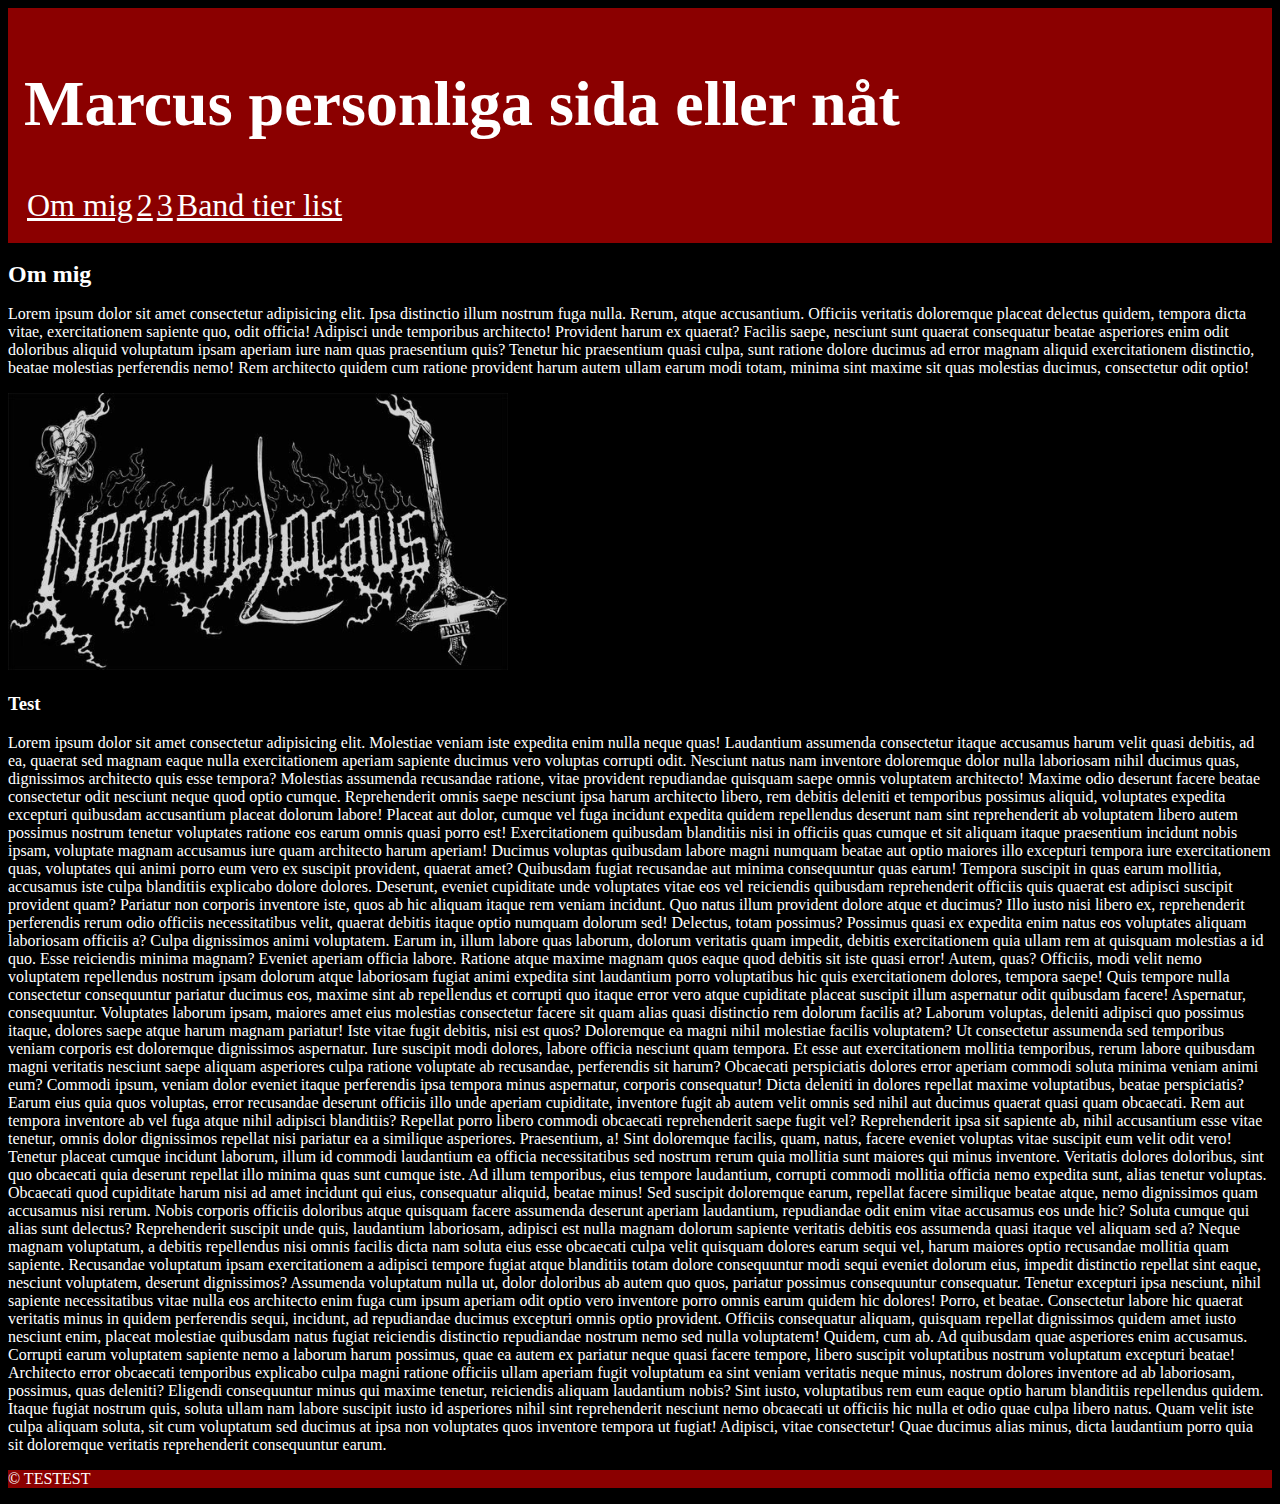
==== index.html @ 5142c0d8 "kombinerade min "tier list" med huvudsidan" ====
<!DOCTYPE html>
<html lang="en">
  <head>
    <meta charset="UTF-8" />
    <meta name="viewport" content="width=device-width, initial-scale=1.0" />
    <title>Document</title>
    <link rel="stylesheet" href="design.css" />
  </head>
  <body>
    <header>
      <h1>Marcus personliga sida eller nåt</h1>
      <nav>
        <table>
          <tr>
            <td>
              <a href="#article1">Om mig</a>
            </td>
            <td>
              <a href="#article2">2</a>
            </td>
            <td>
              <a href="#article3">3</a>
            </td>
            <td>
              <a href="tierlist.html">Band tier list</a>
            </td>
          </tr>
        </table>
      </nav>
    </header>
    <main>
      <h2><article id="article1">Om mig</article></h2>
      <p>
        Lorem ipsum dolor sit amet consectetur adipisicing elit. Ipsa distinctio
        illum nostrum fuga nulla. Rerum, atque accusantium. Officiis veritatis
        doloremque placeat delectus quidem, tempora dicta vitae, exercitationem
        sapiente quo, odit officia! Adipisci unde temporibus architecto!
        Provident harum ex quaerat? Facilis saepe, nesciunt sunt quaerat
        consequatur beatae asperiores enim odit doloribus aliquid voluptatum
        ipsam aperiam iure nam quas praesentium quis? Tenetur hic praesentium
        quasi culpa, sunt ratione dolore ducimus ad error magnam aliquid
        exercitationem distinctio, beatae molestias perferendis nemo! Rem
        architecto quidem cum ratione provident harum autem ullam earum modi
        totam, minima sint maxime sit quas molestias ducimus, consectetur odit
        optio!
      </p>
      <img
        src="necroholocaust.jpg"
        alt="Bild på necroholocaust logotyp"
        width="500"
      />
      <h3><article id="article2">Test</article></h3>
      <p>
        Lorem ipsum dolor sit amet consectetur adipisicing elit. Molestiae
        veniam iste expedita enim nulla neque quas! Laudantium assumenda
        consectetur itaque accusamus harum velit quasi debitis, ad ea, quaerat
        sed magnam eaque nulla exercitationem aperiam sapiente ducimus vero
        voluptas corrupti odit. Nesciunt natus nam inventore doloremque dolor
        nulla laboriosam nihil ducimus quas, dignissimos architecto quis esse
        tempora? Molestias assumenda recusandae ratione, vitae provident
        repudiandae quisquam saepe omnis voluptatem architecto! Maxime odio
        deserunt facere beatae consectetur odit nesciunt neque quod optio
        cumque. Reprehenderit omnis saepe nesciunt ipsa harum architecto libero,
        rem debitis deleniti et temporibus possimus aliquid, voluptates expedita
        excepturi quibusdam accusantium placeat dolorum labore! Placeat aut
        dolor, cumque vel fuga incidunt expedita quidem repellendus deserunt nam
        sint reprehenderit ab voluptatem libero autem possimus nostrum tenetur
        voluptates ratione eos earum omnis quasi porro est! Exercitationem
        quibusdam blanditiis nisi in officiis quas cumque et sit aliquam itaque
        praesentium incidunt nobis ipsam, voluptate magnam accusamus iure quam
        architecto harum aperiam! Ducimus voluptas quibusdam labore magni
        numquam beatae aut optio maiores illo excepturi tempora iure
        exercitationem quas, voluptates qui animi porro eum vero ex suscipit
        provident, quaerat amet? Quibusdam fugiat recusandae aut minima
        consequuntur quas earum! Tempora suscipit in quas earum mollitia,
        accusamus iste culpa blanditiis explicabo dolore dolores. Deserunt,
        eveniet cupiditate unde voluptates vitae eos vel reiciendis quibusdam
        reprehenderit officiis quis quaerat est adipisci suscipit provident
        quam? Pariatur non corporis inventore iste, quos ab hic aliquam itaque
        rem veniam incidunt. Quo natus illum provident dolore atque et ducimus?
        Illo iusto nisi libero ex, reprehenderit perferendis rerum odio officiis
        necessitatibus velit, quaerat debitis itaque optio numquam dolorum sed!
        Delectus, totam possimus? Possimus quasi ex expedita enim natus eos
        voluptates aliquam laboriosam officiis a? Culpa dignissimos animi
        voluptatem. Earum in, illum labore quas laborum, dolorum veritatis quam
        impedit, debitis exercitationem quia ullam rem at quisquam molestias a
        id quo. Esse reiciendis minima magnam? Eveniet aperiam officia labore.
        Ratione atque maxime magnam quos eaque quod debitis sit iste quasi
        error! Autem, quas? Officiis, modi velit nemo voluptatem repellendus
        nostrum ipsam dolorum atque laboriosam fugiat animi expedita sint
        laudantium porro voluptatibus hic quis exercitationem dolores, tempora
        saepe! Quis tempore nulla consectetur consequuntur pariatur ducimus eos,
        maxime sint ab repellendus et corrupti quo itaque error vero atque
        cupiditate placeat suscipit illum aspernatur odit quibusdam facere!
        Aspernatur, consequuntur. Voluptates laborum ipsam, maiores amet eius
        molestias consectetur facere sit quam alias quasi distinctio rem dolorum
        facilis at? Laborum voluptas, deleniti adipisci quo possimus itaque,
        dolores saepe atque harum magnam pariatur! Iste vitae fugit debitis,
        nisi est quos? Doloremque ea magni nihil molestiae facilis voluptatem?
        Ut consectetur assumenda sed temporibus veniam corporis est doloremque
        dignissimos aspernatur. Iure suscipit modi dolores, labore officia
        nesciunt quam tempora. Et esse aut exercitationem mollitia temporibus,
        rerum labore quibusdam magni veritatis nesciunt saepe aliquam asperiores
        culpa ratione voluptate ab recusandae, perferendis sit harum? Obcaecati
        perspiciatis dolores error aperiam commodi soluta minima veniam animi
        eum? Commodi ipsum, veniam dolor eveniet itaque perferendis ipsa tempora
        minus aspernatur, corporis consequatur! Dicta deleniti in dolores
        repellat maxime voluptatibus, beatae perspiciatis? Earum eius quia quos
        voluptas, error recusandae deserunt officiis illo unde aperiam
        cupiditate, inventore fugit ab autem velit omnis sed nihil aut ducimus
        quaerat quasi quam obcaecati. Rem aut tempora inventore ab vel fuga
        atque nihil adipisci blanditiis? Repellat porro libero commodi obcaecati
        reprehenderit saepe fugit vel? Reprehenderit ipsa sit sapiente ab, nihil
        accusantium esse vitae tenetur, omnis dolor dignissimos repellat nisi
        pariatur ea a similique asperiores. Praesentium, a! Sint doloremque
        facilis, quam, natus, facere eveniet voluptas vitae suscipit eum velit
        odit vero! Tenetur placeat cumque incidunt laborum, illum id commodi
        laudantium ea officia necessitatibus sed nostrum rerum quia mollitia
        sunt maiores qui minus inventore. Veritatis dolores doloribus, sint quo
        obcaecati quia deserunt repellat illo minima quas sunt cumque iste. Ad
        illum temporibus, eius tempore laudantium, corrupti commodi mollitia
        officia nemo expedita sunt, alias tenetur voluptas. Obcaecati quod
        cupiditate harum nisi ad amet incidunt qui eius, consequatur aliquid,
        beatae minus! Sed suscipit doloremque earum, repellat facere similique
        beatae atque, nemo dignissimos quam accusamus nisi rerum. Nobis corporis
        officiis doloribus atque quisquam facere assumenda deserunt aperiam
        laudantium, repudiandae odit enim vitae accusamus eos unde hic? Soluta
        cumque qui alias sunt delectus? Reprehenderit suscipit unde quis,
        laudantium laboriosam, adipisci est nulla magnam dolorum sapiente
        veritatis debitis eos assumenda quasi itaque vel aliquam sed a? Neque
        magnam voluptatum, a debitis repellendus nisi omnis facilis dicta nam
        soluta eius esse obcaecati culpa velit quisquam dolores earum sequi vel,
        harum maiores optio recusandae mollitia quam sapiente. Recusandae
        voluptatum ipsam exercitationem a adipisci tempore fugiat atque
        blanditiis totam dolore consequuntur modi sequi eveniet dolorum eius,
        impedit distinctio repellat sint eaque, nesciunt voluptatem, deserunt
        dignissimos? Assumenda voluptatum nulla ut, dolor doloribus ab autem quo
        quos, pariatur possimus consequuntur consequatur. Tenetur excepturi ipsa
        nesciunt, nihil sapiente necessitatibus vitae nulla eos architecto enim
        fuga cum ipsum aperiam odit optio vero inventore porro omnis earum
        quidem hic dolores! Porro, et beatae. Consectetur labore hic quaerat
        veritatis minus in quidem perferendis sequi, incidunt, ad repudiandae
        ducimus excepturi omnis optio provident. Officiis consequatur aliquam,
        quisquam repellat dignissimos quidem amet iusto nesciunt enim, placeat
        molestiae quibusdam natus fugiat reiciendis distinctio repudiandae
        nostrum nemo sed nulla voluptatem! Quidem, cum ab. Ad quibusdam quae
        asperiores enim accusamus. Corrupti earum voluptatem sapiente nemo a
        laborum harum possimus, quae ea autem ex pariatur neque quasi facere
        tempore, libero suscipit voluptatibus nostrum voluptatum excepturi
        beatae! Architecto error obcaecati temporibus explicabo culpa magni
        ratione officiis ullam aperiam fugit voluptatum ea sint veniam veritatis
        neque minus, nostrum dolores inventore ad ab laboriosam, possimus, quas
        deleniti? Eligendi consequuntur minus qui maxime tenetur, reiciendis
        aliquam laudantium nobis? Sint iusto, voluptatibus rem eum eaque optio
        harum blanditiis repellendus quidem. Itaque fugiat nostrum quis, soluta
        ullam nam labore suscipit iusto id asperiores nihil sint reprehenderit
        nesciunt nemo obcaecati ut officiis hic nulla et odio quae culpa libero
        natus. Quam velit iste culpa aliquam soluta, sit cum voluptatum sed
        ducimus at ipsa non voluptates quos inventore tempora ut fugiat!
        Adipisci, vitae consectetur! Quae ducimus alias minus, dicta laudantium
        porro quia sit doloremque veritatis reprehenderit consequuntur earum.
      </p>
    </main>
    <footer><p>© TESTEST</p></footer>
  </body>
</html>
---- design.css ----
* {
  color: white;
}

body {
  margin: o;
  padding: 5;
  background-color: black;
}

header {
  font-family: "Roboto Slab", serif;
  font-size: 32px;
  padding: 16px;
  background-color: darkred;
  color: white;
}

article {
  line-height: 22px;
  font-family: "Roboto Slab", serif;
}

footer {
  background-color: darkred;
}
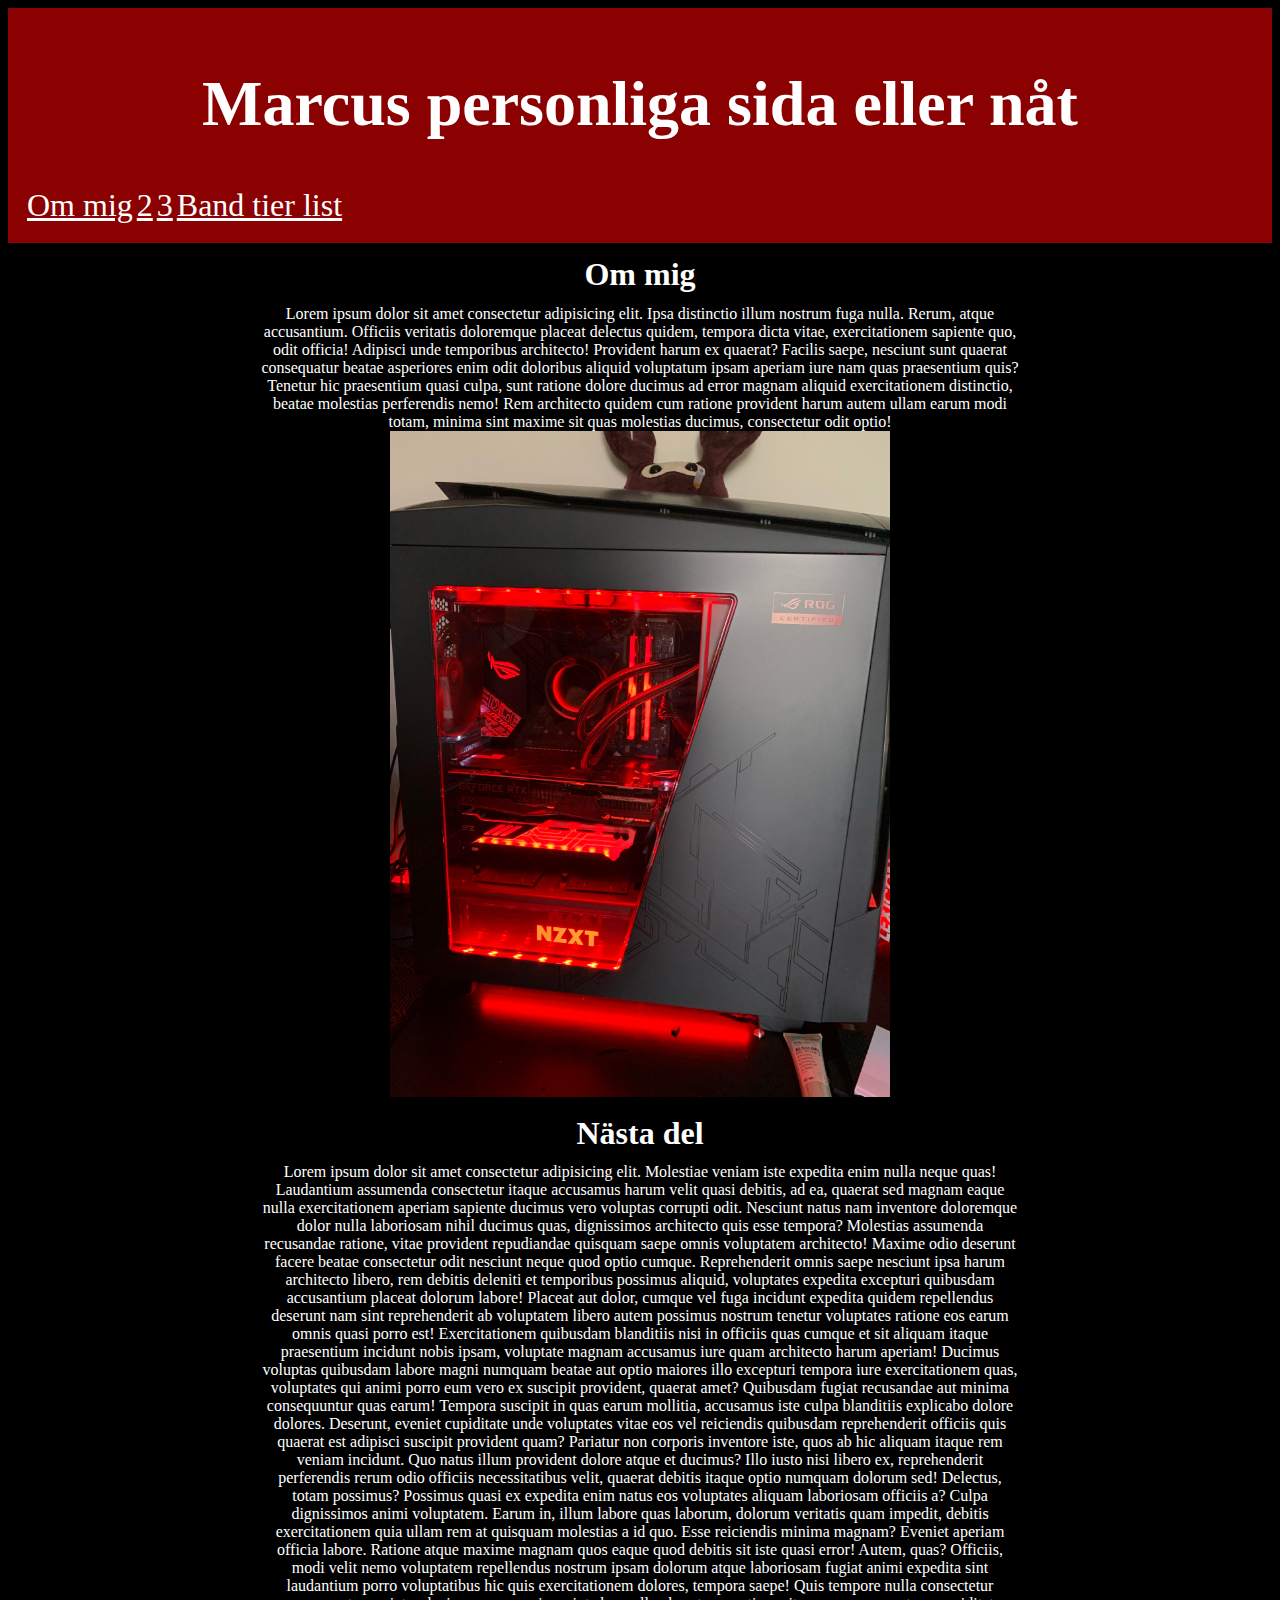
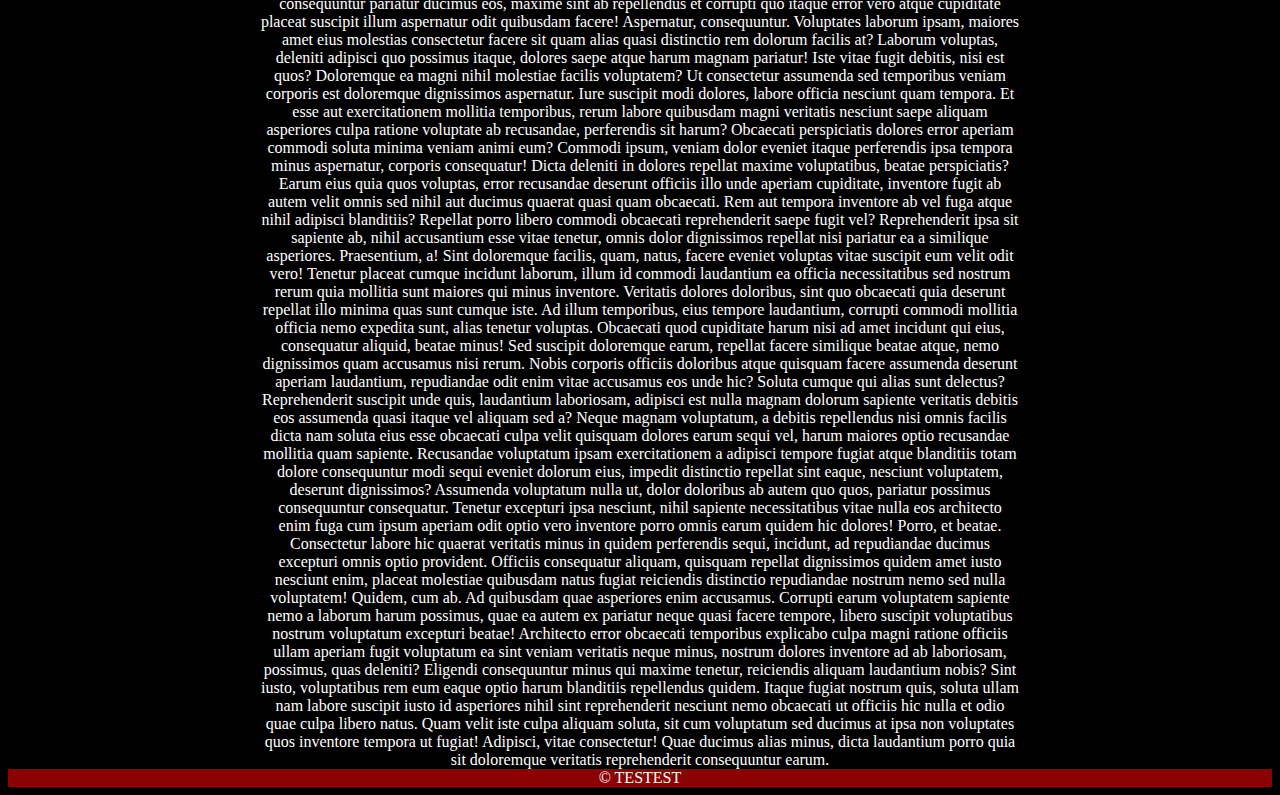
==== commit 73b99124: "fixade till mitt css dokument och stylade texten samt bilden på sidan att vara centrerade, justerade" ====
--- a/index.html
+++ b/index.html
@@ -44,12 +44,14 @@
         totam, minima sint maxime sit quas molestias ducimus, consectetur odit
         optio!
       </p>
-      <img
-        src="necroholocaust.jpg"
-        alt="Bild på necroholocaust logotyp"
-        width="500"
-      />
-      <h3><article id="article2">Test</article></h3>
+      <div class="center">
+        <img
+          src="personligdator.jpg"
+          alt="bild på min personliga dator"
+          width="500"
+        />
+      </div>
+      <h3><article id="article2">Nästa del</article></h3>
       <p>
         Lorem ipsum dolor sit amet consectetur adipisicing elit. Molestiae
         veniam iste expedita enim nulla neque quas! Laudantium assumenda
--- a/design.css
+++ b/design.css
@@ -17,10 +17,35 @@
 }
 
 article {
+  font-size: 32px;
   line-height: 22px;
   font-family: "Roboto Slab", serif;
+}
+
+h1 {
+  text-align: center;
+}
+
+h2 {
+  text-align: center;
+}
+
+h3 {
+  text-align: center;
 }
 
 footer {
   background-color: darkred;
 }
+
+p {
+  text-align: center;
+  margin: auto;
+  width: 60%;
+}
+
+.center {
+  line-height: 22px;
+  text-align: center;
+  margin: auto;
+}
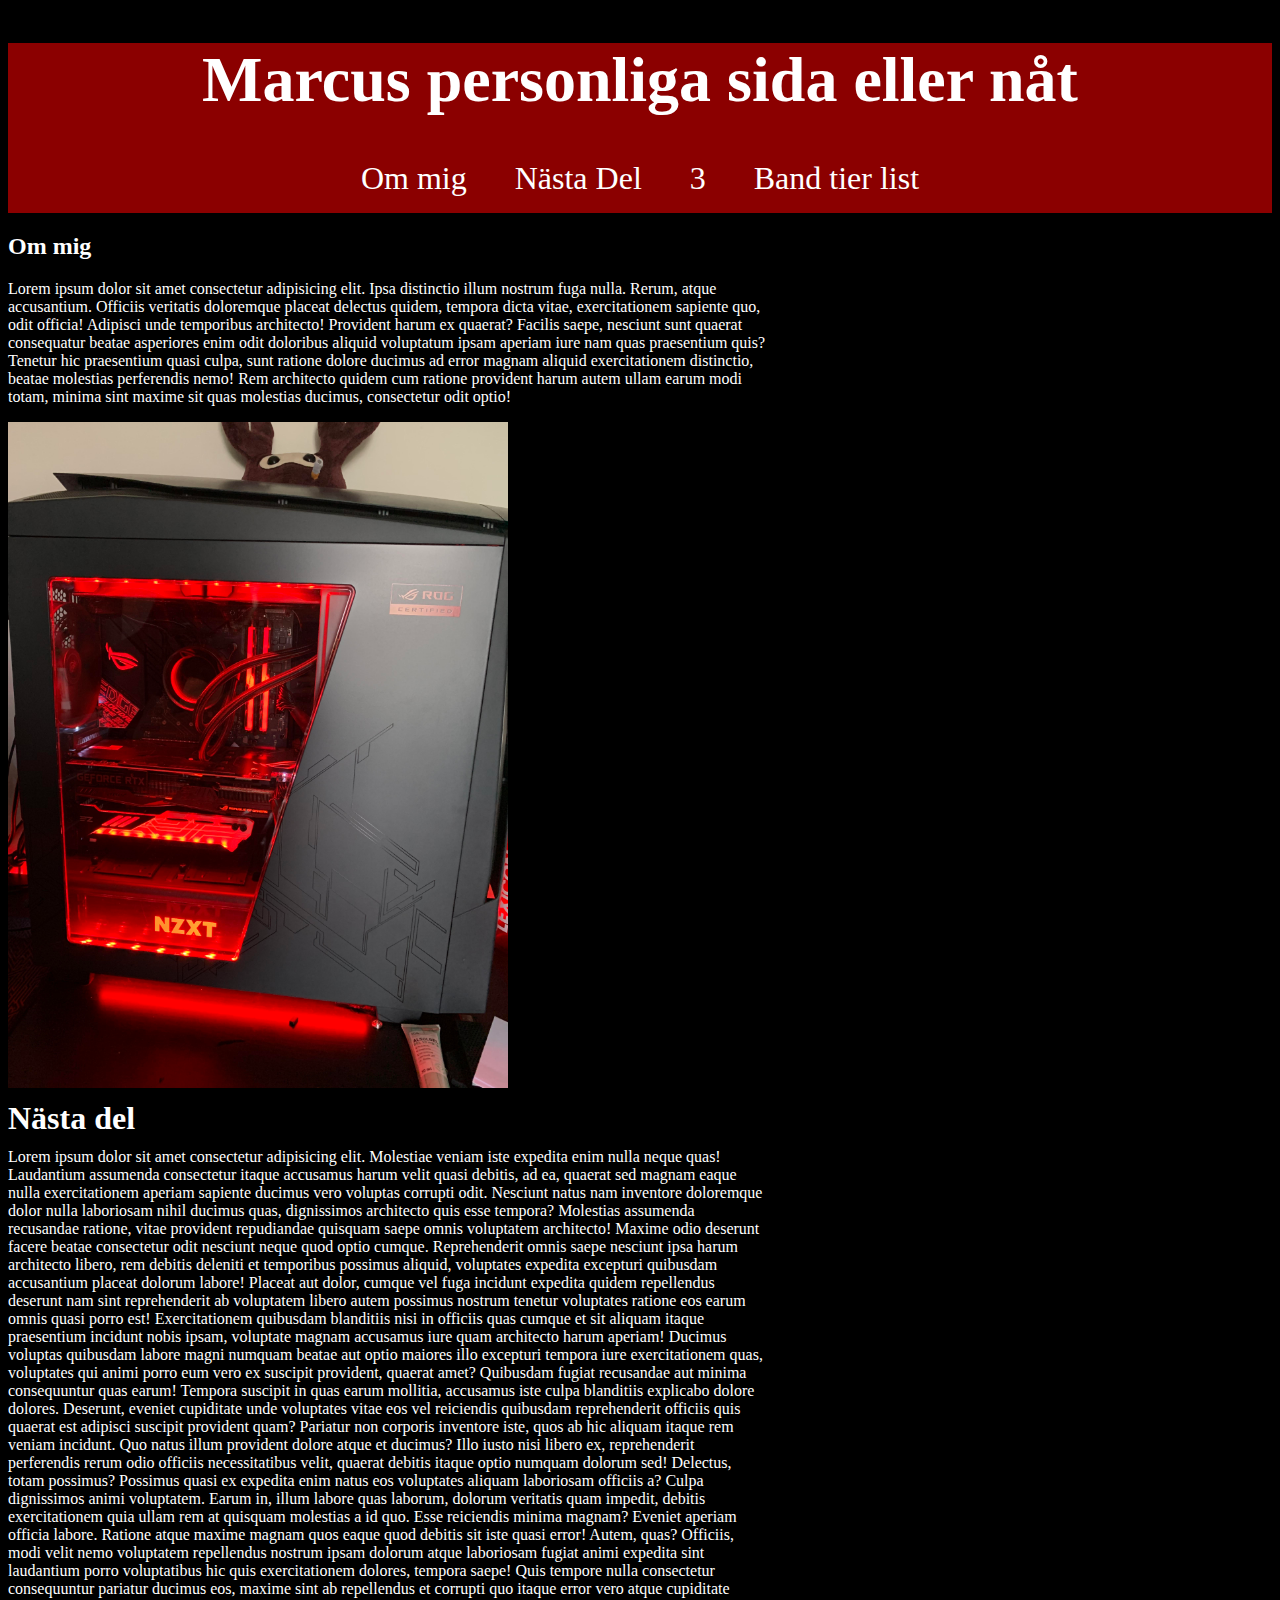
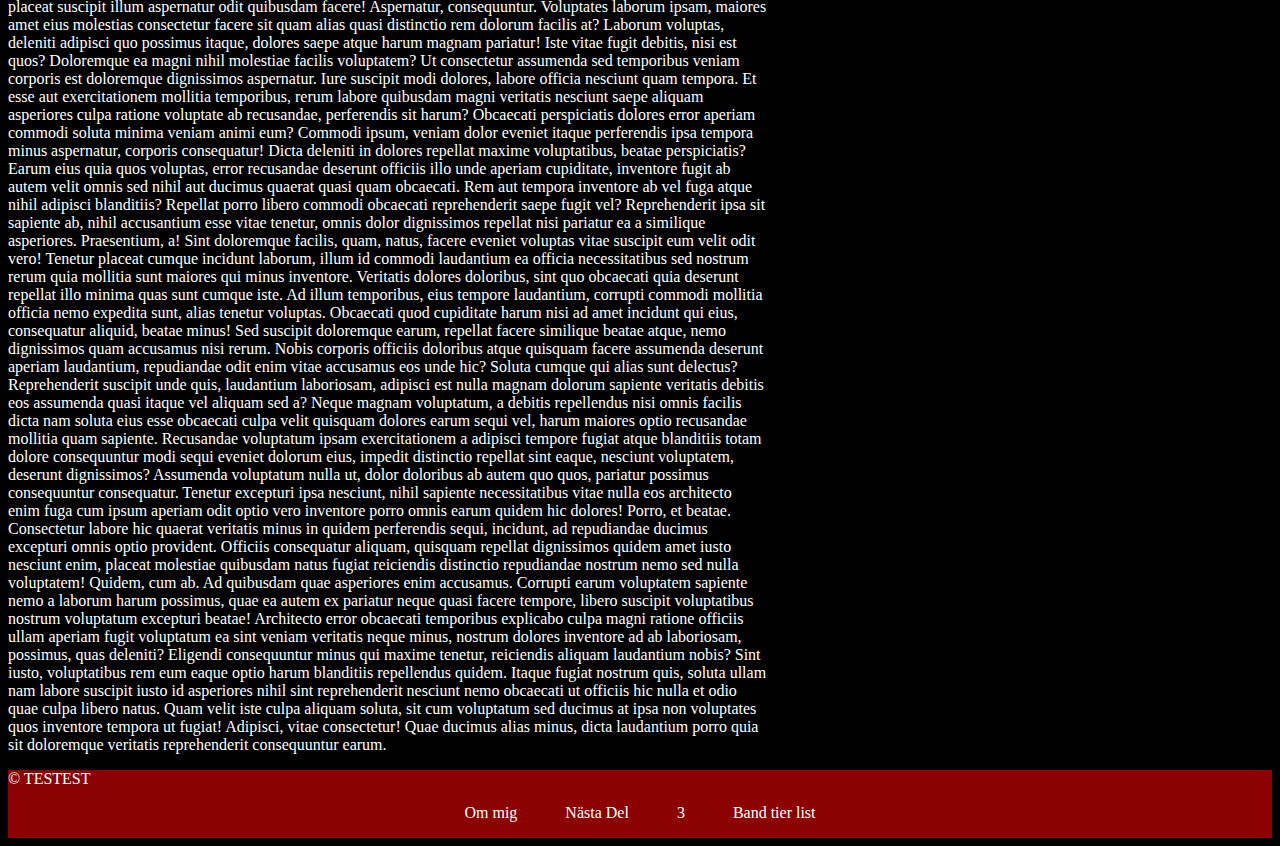
==== commit f8780339: "Implementerade vissa flexbox funktioner med hjälp av lärare, snyggade till vissa saker i koden som v" ====
--- a/index.html
+++ b/index.html
@@ -10,26 +10,16 @@
     <header>
       <h1>Marcus personliga sida eller nåt</h1>
       <nav>
-        <table>
-          <tr>
-            <td>
-              <a href="#article1">Om mig</a>
-            </td>
-            <td>
-              <a href="#article2">2</a>
-            </td>
-            <td>
-              <a href="#article3">3</a>
-            </td>
-            <td>
-              <a href="tierlist.html">Band tier list</a>
-            </td>
-          </tr>
-        </table>
+        <a href="#article1">Om mig</a>
+        <a href="#article2">Nästa Del</a>
+        <a href="#article3">3</a>
+        <a href="tierlist.html">Band tier list</a>
       </nav>
     </header>
+    
     <main>
-      <h2><article id="article1">Om mig</article></h2>
+      <article id="article1"></article>
+      <h2>Om mig</h2>
       <p>
         Lorem ipsum dolor sit amet consectetur adipisicing elit. Ipsa distinctio
         illum nostrum fuga nulla. Rerum, atque accusantium. Officiis veritatis
@@ -44,13 +34,13 @@
         totam, minima sint maxime sit quas molestias ducimus, consectetur odit
         optio!
       </p>
-      <div class="center">
-        <img
-          src="personligdator.jpg"
-          alt="bild på min personliga dator"
-          width="500"
-        />
-      </div>
+    </article>
+    <div class="image-container">
+      <img
+        src="personligdator.jpg"
+        alt="bild på min personliga dator"
+      />
+    </div>
       <h3><article id="article2">Nästa del</article></h3>
       <p>
         Lorem ipsum dolor sit amet consectetur adipisicing elit. Molestiae
@@ -163,6 +153,16 @@
         porro quia sit doloremque veritatis reprehenderit consequuntur earum.
       </p>
     </main>
-    <footer><p>© TESTEST</p></footer>
+
+    <footer>
+      <p>© TESTEST</p>
+      <nav>
+        <a href="#article1">Om mig</a>
+        <a href="#article2">Nästa Del</a>
+        <a href="#article3">3</a>
+        <a href="tierlist.html">Band tier list</a>  
+      </nav>
+      
+    </footer>
   </body>
 </html>
--- a/design.css
+++ b/design.css
@@ -4,34 +4,48 @@
 
 body {
   margin: o;
-  padding: 5;
   background-color: black;
 }
 
 header {
   font-family: "Roboto Slab", serif;
+  text-align: center;
   font-size: 32px;
-  padding: 16px;
+  padding: 0;
+  margin: 0px;
   background-color: darkred;
   color: white;
+}
+
+nav {
+  display: flex;
+  flex-wrap: wrap;
+  justify-content: center;
+}
+
+nav a {
+  display: inline-block;
+  padding-left: 24px;
+  padding-right: 24px;
+  padding-bottom: 16px;
+  text-decoration: none;
+}
+
+nav a:hover {
+  background-color: red;
+}
+
+footer nav a:hover {
+  background-color: transparent;
+  text-decoration: underline;
+  background: red;
 }
 
 article {
   font-size: 32px;
   line-height: 22px;
+
   font-family: "Roboto Slab", serif;
-}
-
-h1 {
-  text-align: center;
-}
-
-h2 {
-  text-align: center;
-}
-
-h3 {
-  text-align: center;
 }
 
 footer {
@@ -39,13 +53,31 @@
 }
 
 p {
-  text-align: center;
-  margin: auto;
   width: 60%;
+}
+
+.image-container {
+  display: flex;
+}
+
+.image-container img {
+  flex: 0 1 auto;
+  width: 500px;
 }
 
 .center {
   line-height: 22px;
   text-align: center;
+  margin: 50px;
+}
+
+.länkar {
+  text-align: center;
   margin: auto;
 }
+
+@media (max-width: 600px) {
+  .image-container img {
+    width: 300px;
+  }
+}
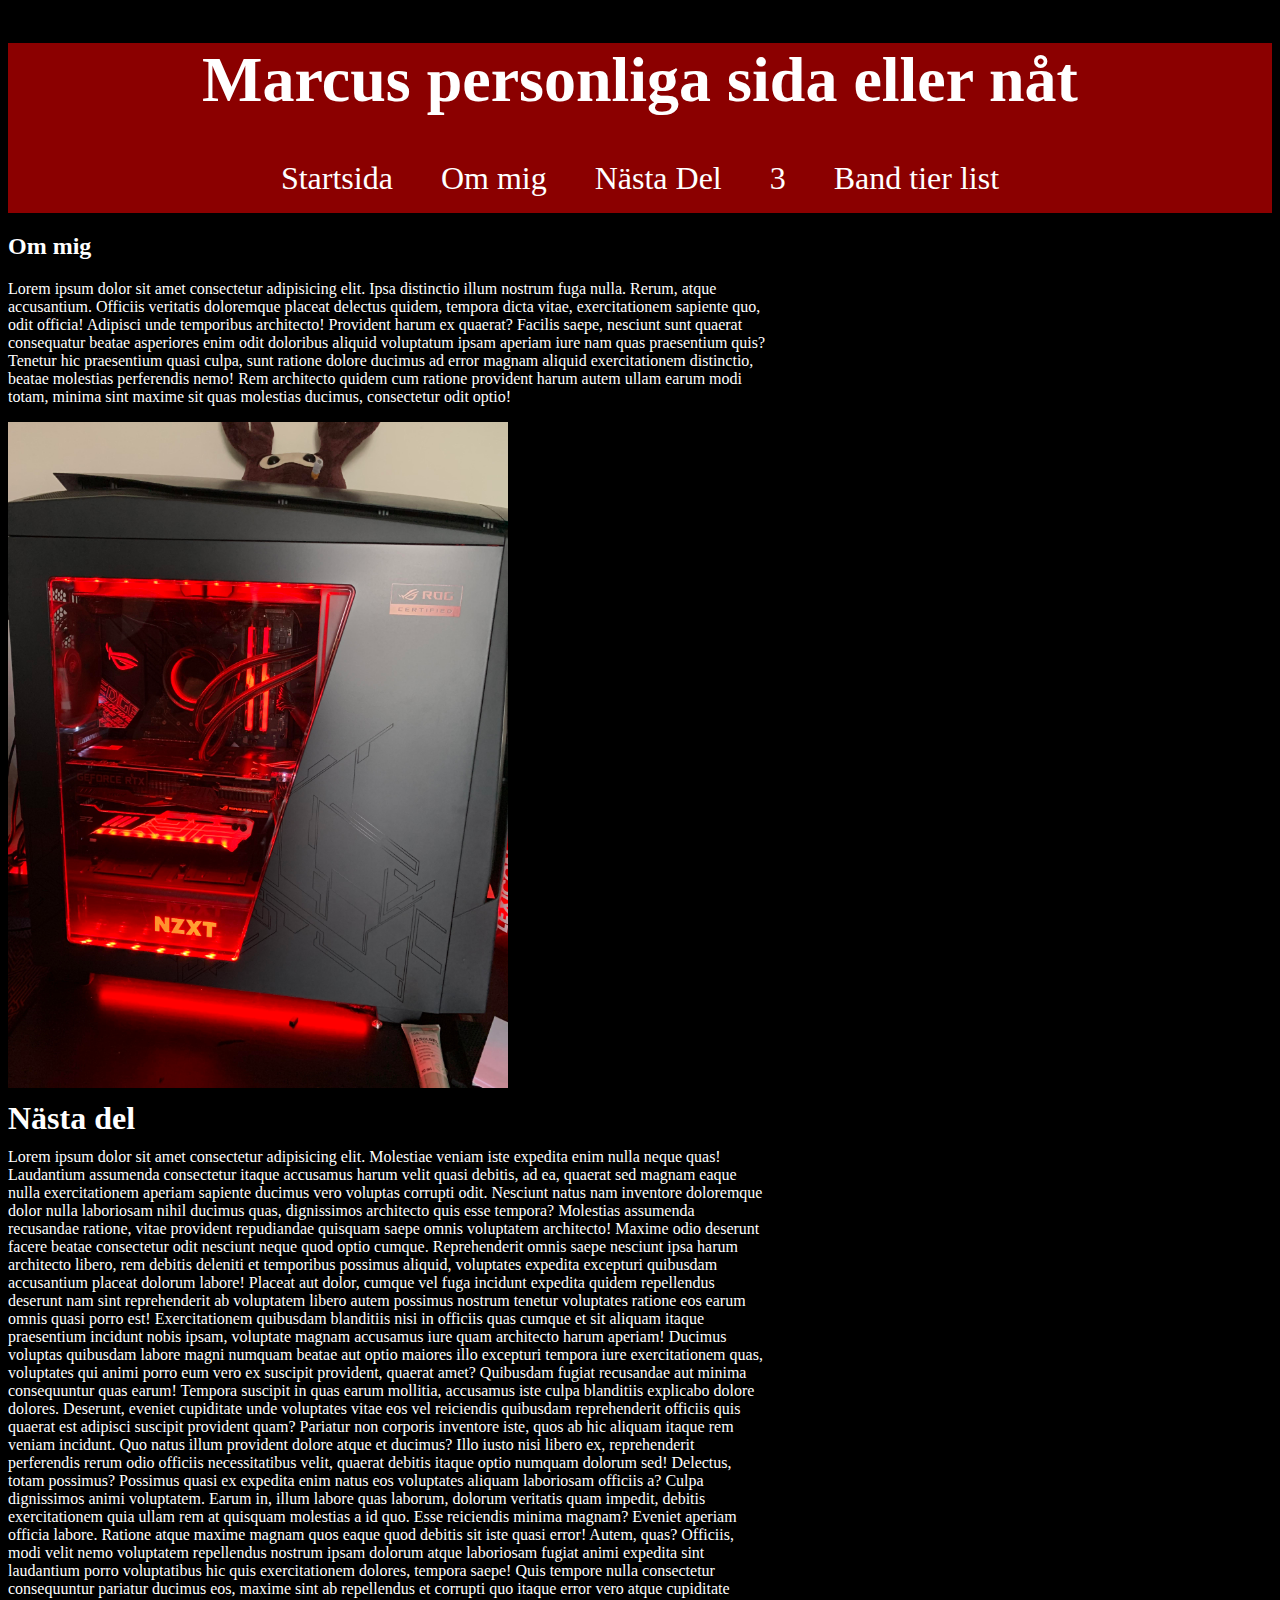
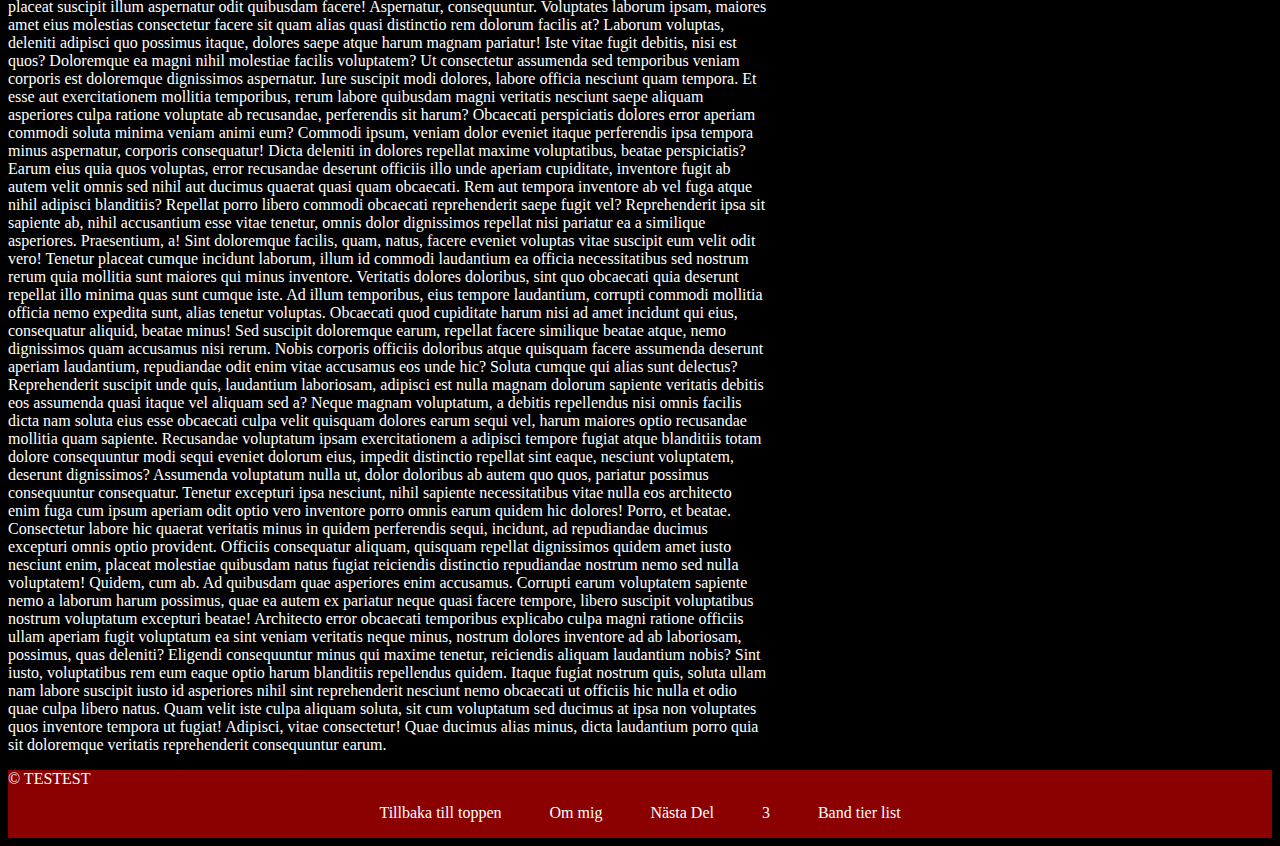
==== commit 1edd98c8: "ändrade så index och tierlist's header matchar" ====
--- a/index.html
+++ b/index.html
@@ -10,6 +10,7 @@
     <header>
       <h1>Marcus personliga sida eller nåt</h1>
       <nav>
+        <a href="index.html">Startsida</a>
         <a href="#article1">Om mig</a>
         <a href="#article2">Nästa Del</a>
         <a href="#article3">3</a>
@@ -18,8 +19,7 @@
     </header>
     
     <main>
-      <article id="article1"></article>
-      <h2>Om mig</h2>
+    <h2><article id="article1"></article>Om mig</h2>
       <p>
         Lorem ipsum dolor sit amet consectetur adipisicing elit. Ipsa distinctio
         illum nostrum fuga nulla. Rerum, atque accusantium. Officiis veritatis
@@ -157,6 +157,7 @@
     <footer>
       <p>© TESTEST</p>
       <nav>
+        <a href="index.html">Tillbaka till toppen</a>
         <a href="#article1">Om mig</a>
         <a href="#article2">Nästa Del</a>
         <a href="#article3">3</a>
--- a/design.css
+++ b/design.css
@@ -8,7 +8,6 @@
 }
 
 header {
-  font-family: "Roboto Slab", serif;
   text-align: center;
   font-size: 32px;
   padding: 0;
@@ -37,7 +36,6 @@
 
 footer nav a:hover {
   background-color: transparent;
-  text-decoration: underline;
   background: red;
 }
 
@@ -54,6 +52,9 @@
 
 p {
   width: 60%;
+  display: flex;
+  flex-wrap: wrap;
+  justify-content: left;
 }
 
 .image-container {
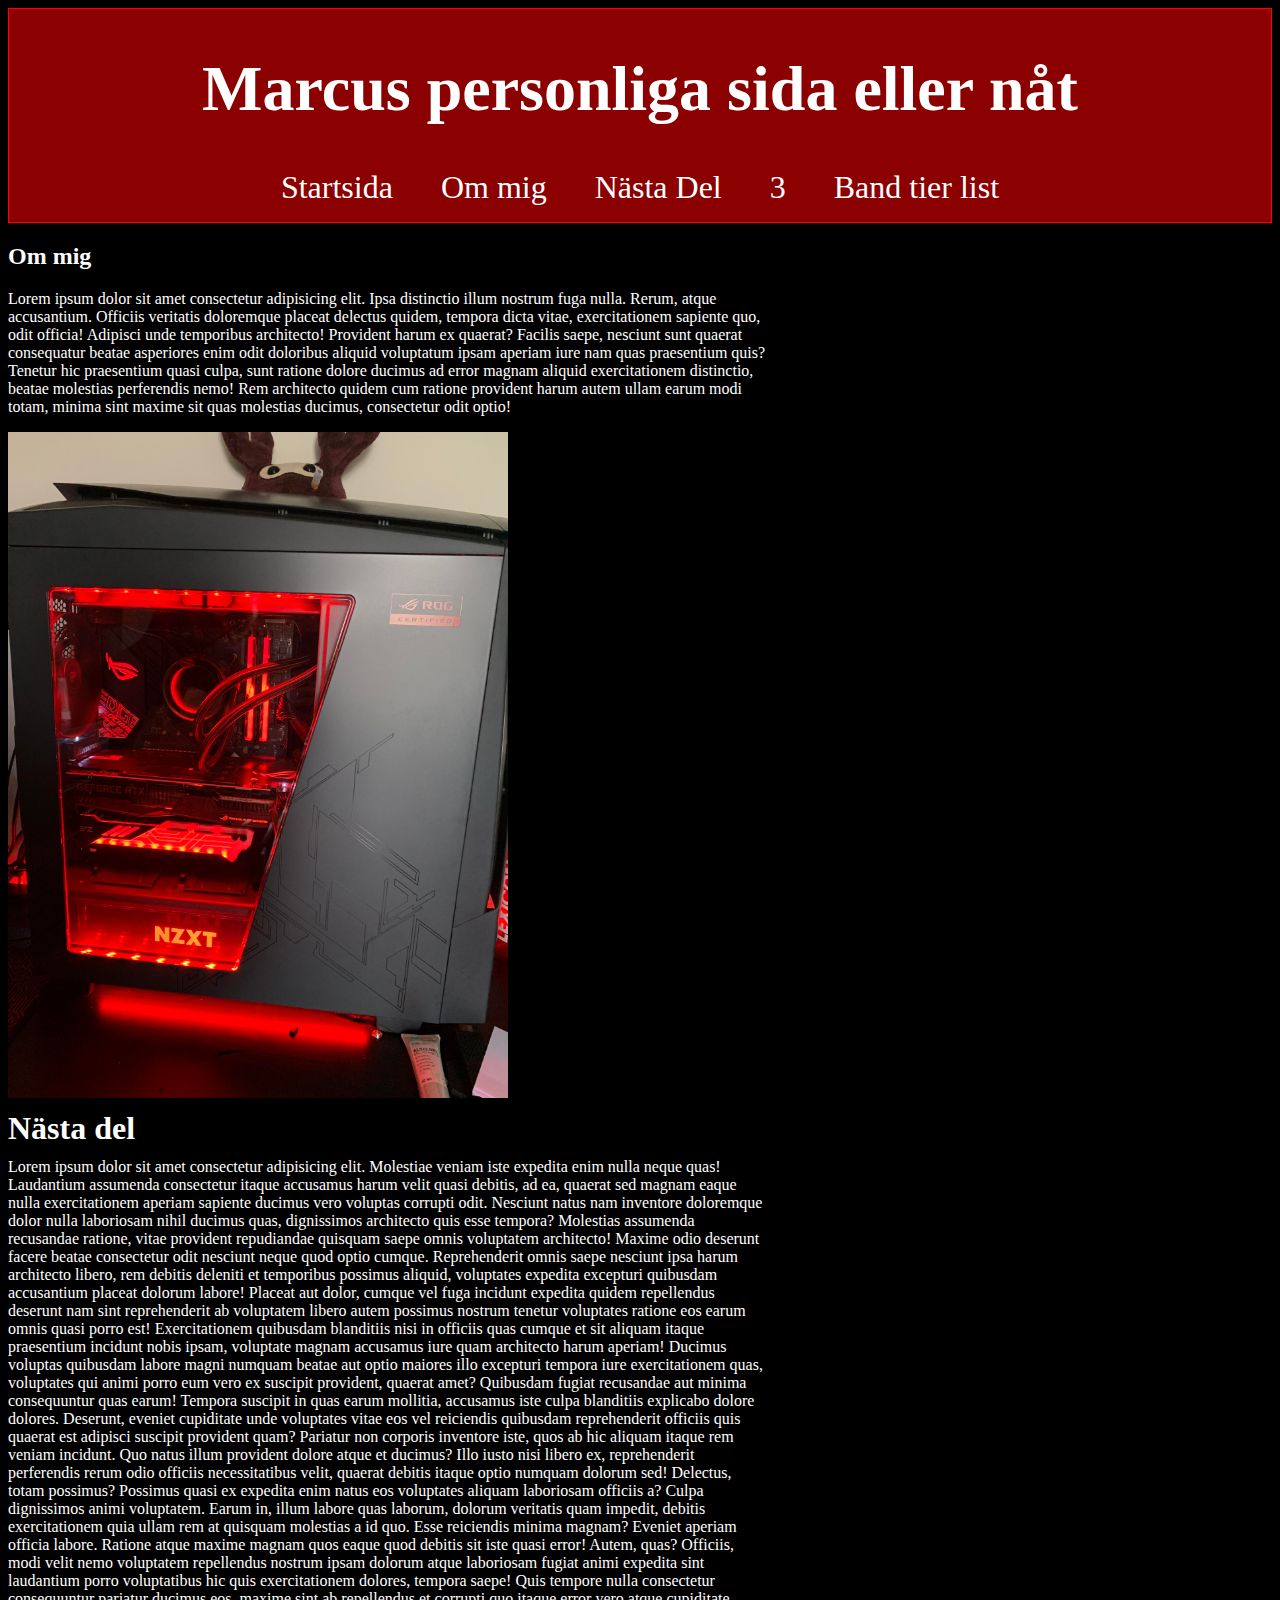
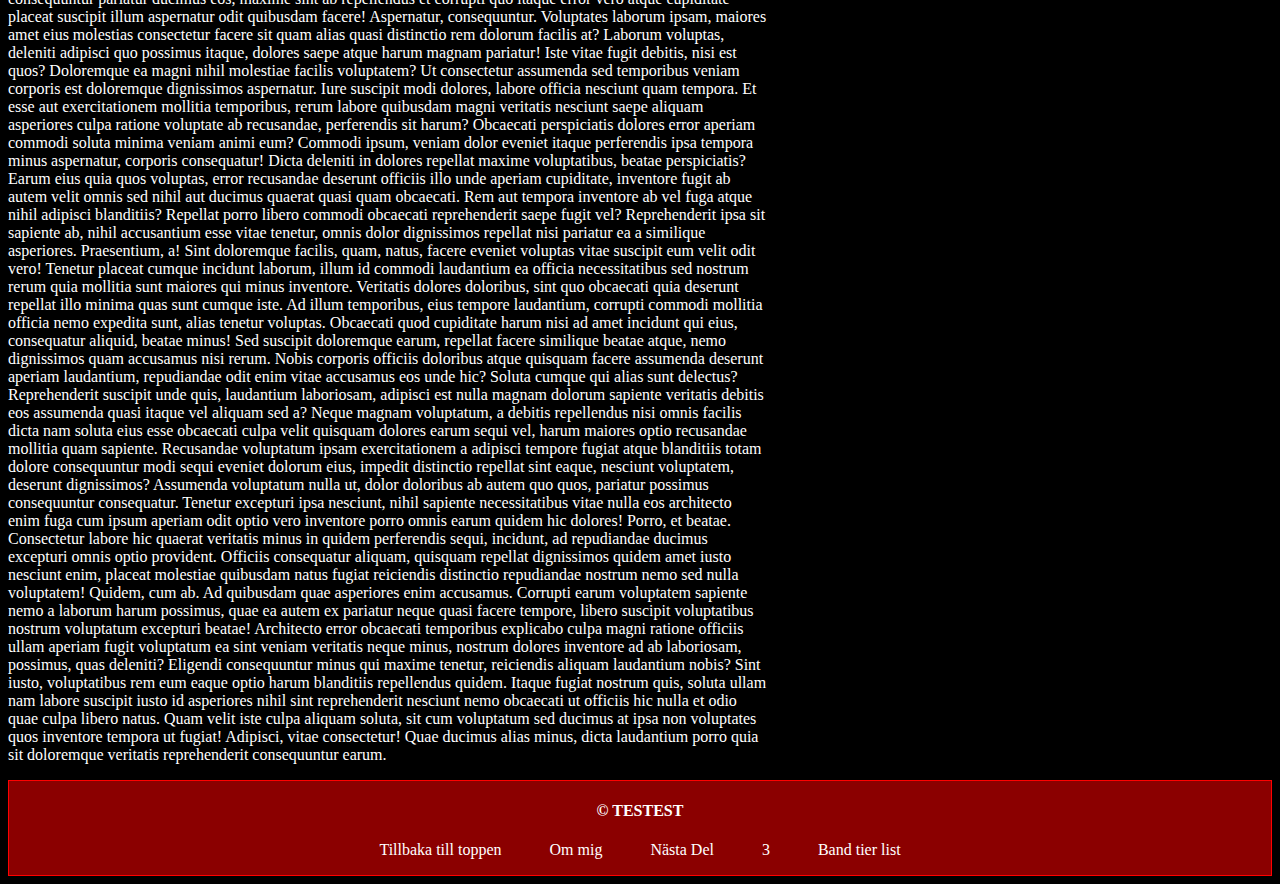
==== commit c7914cb8: "Lade till musik + design på sidan" ====
--- a/index.html
+++ b/index.html
@@ -155,15 +155,14 @@
     </main>
 
     <footer>
-      <p>© TESTEST</p>
+      <h4>© TESTEST</h4>
       <nav>
-        <a href="index.html">Tillbaka till toppen</a>
+        <a href="#">Tillbaka till toppen</a>
         <a href="#article1">Om mig</a>
         <a href="#article2">Nästa Del</a>
         <a href="#article3">3</a>
         <a href="tierlist.html">Band tier list</a>  
-      </nav>
-      
+      </nav> 
     </footer>
   </body>
 </html>
--- a/design.css
+++ b/design.css
@@ -8,12 +8,15 @@
 }
 
 header {
-  text-align: center;
   font-size: 32px;
   padding: 0;
   margin: 0px;
   background-color: darkred;
   color: white;
+  text-align: center;
+  border-color: red;
+  border-style: ridge;
+  border-width: 1px;
 }
 
 nav {
@@ -32,6 +35,7 @@
 
 nav a:hover {
   background-color: red;
+  transition: 1s;
 }
 
 footer nav a:hover {
@@ -42,12 +46,18 @@
 article {
   font-size: 32px;
   line-height: 22px;
+  font-family: "Roboto Slab", serif;
+}
 
-  font-family: "Roboto Slab", serif;
+h4 {
+  text-align: center;
 }
 
 footer {
   background-color: darkred;
+  border-color: red;
+  border-style: ridge;
+  border-width: 1px;
 }
 
 p {
@@ -55,6 +65,17 @@
   display: flex;
   flex-wrap: wrap;
   justify-content: left;
+}
+
+html {
+  scroll-behavior: smooth;
+}
+
+.flexbox {
+  display: flex;
+  justify-content: space-around;
+  align-items: center;
+  flex-wrap: wrap;
 }
 
 .image-container {
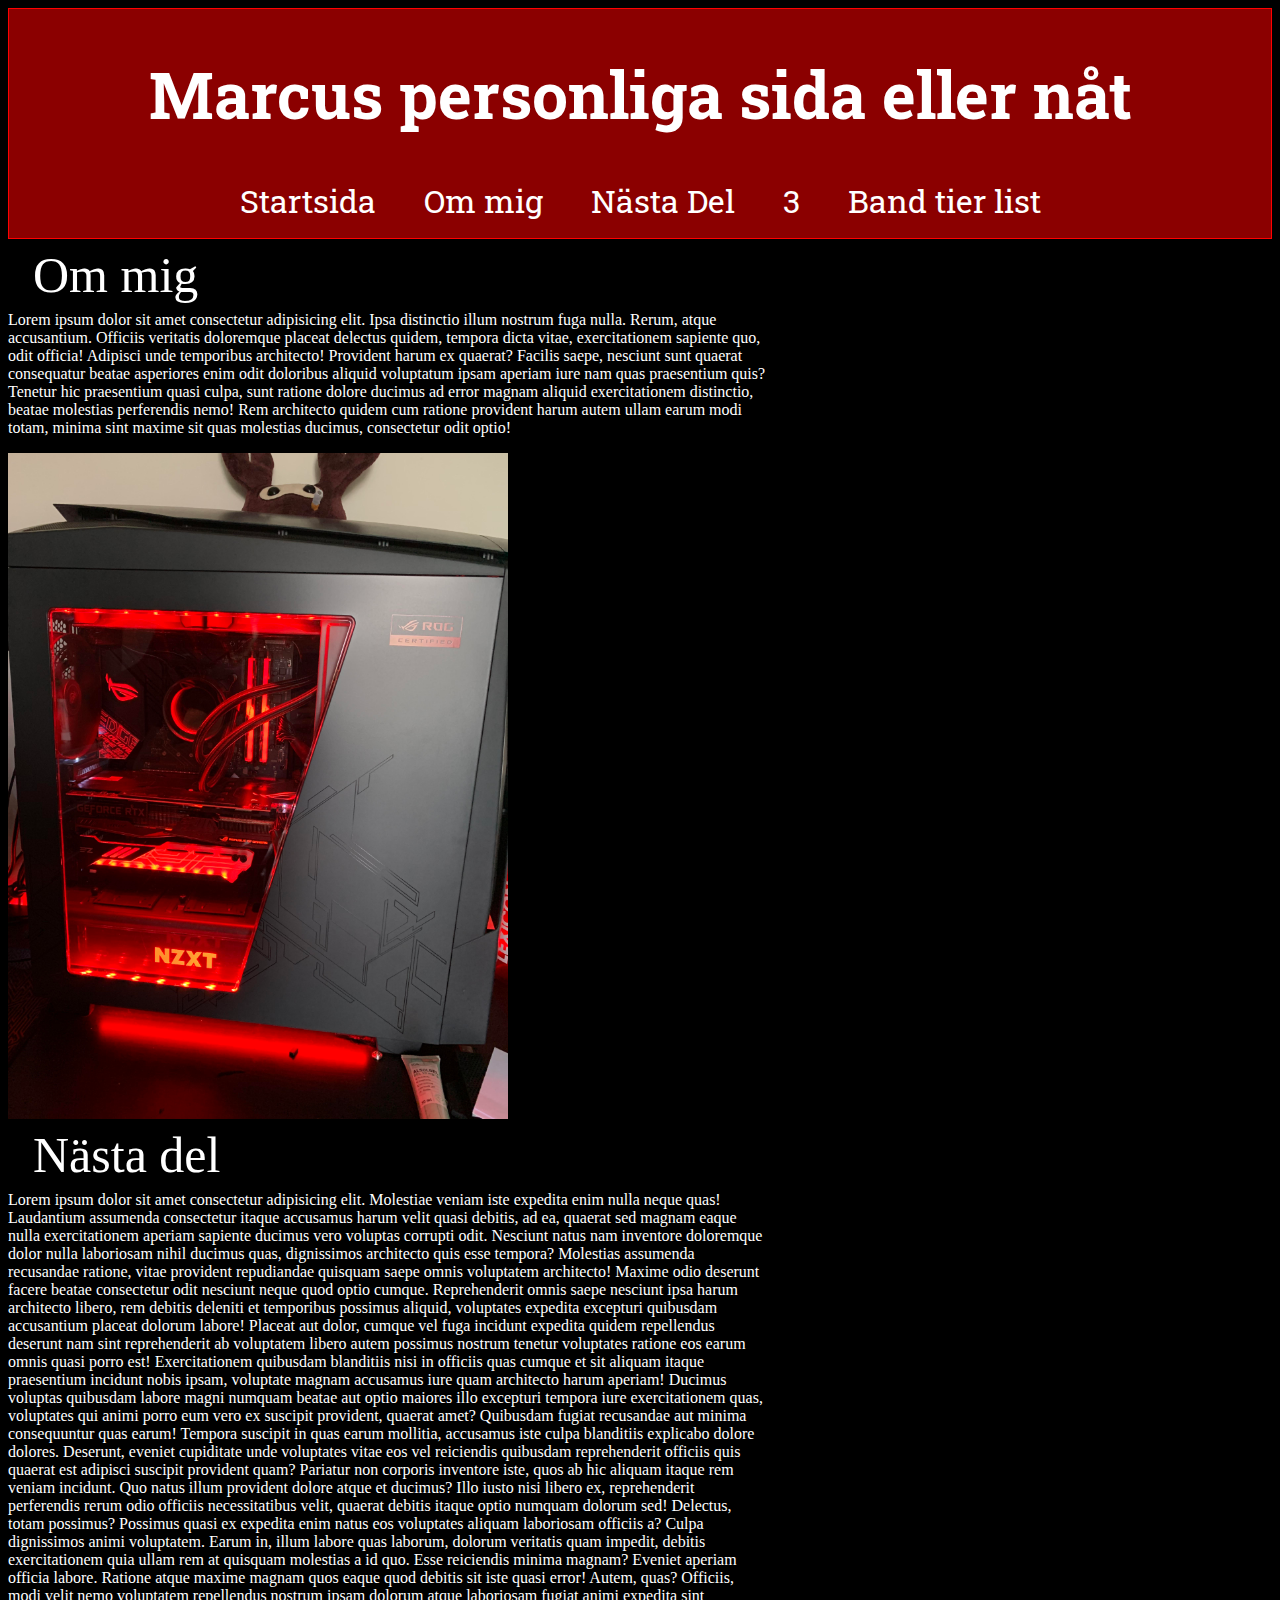
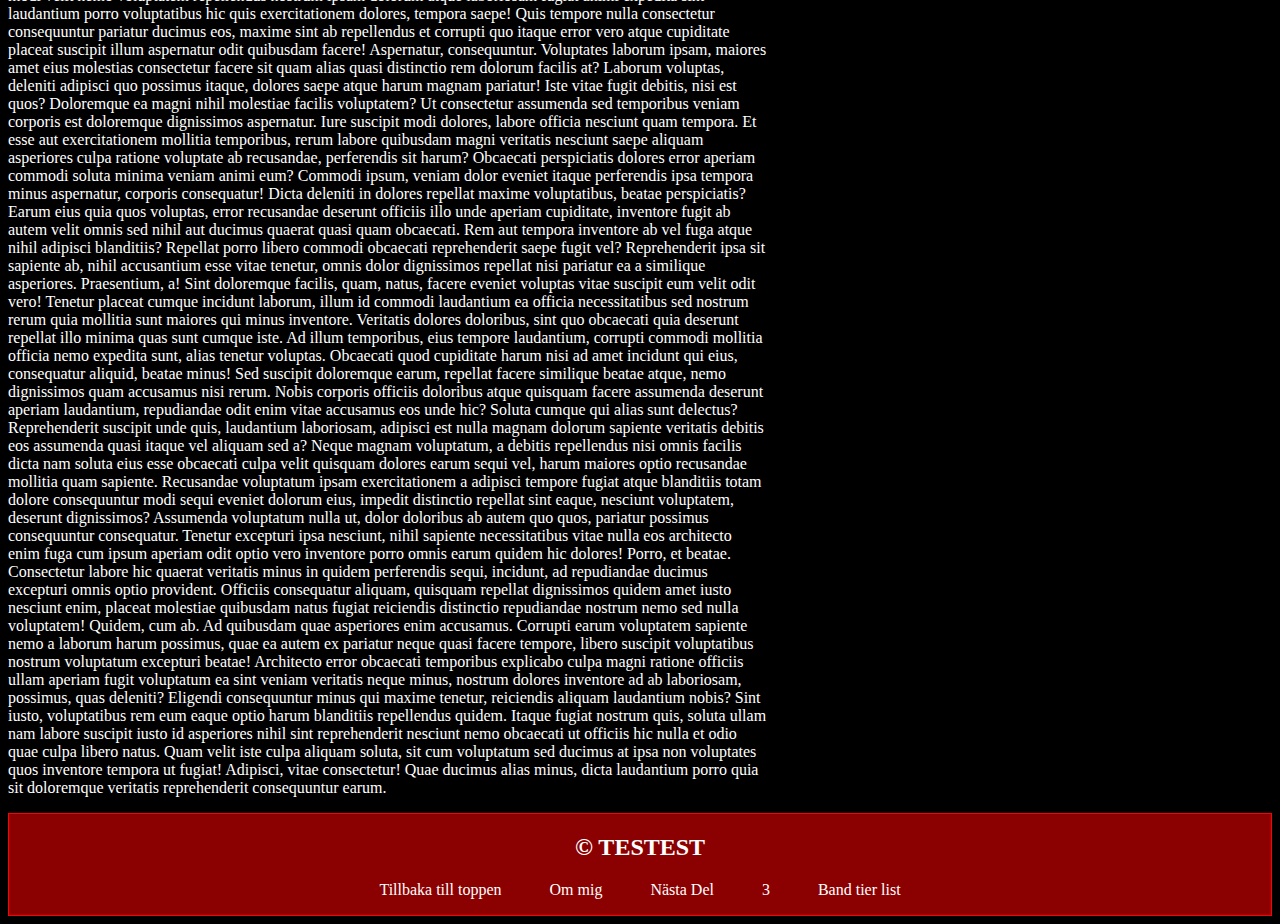
==== commit 0e41ab90: "fixade vissa h-element, lade till titel för index" ====
--- a/index.html
+++ b/index.html
@@ -3,7 +3,8 @@
   <head>
     <meta charset="UTF-8" />
     <meta name="viewport" content="width=device-width, initial-scale=1.0" />
-    <title>Document</title>
+    <title>Marcus Webbsida!</title>
+        <link href="https://fonts.googleapis.com/css2?family=Roboto+Slab:wght@100&display=swap" rel="stylesheet" />
     <link rel="stylesheet" href="design.css" />
   </head>
   <body>
@@ -17,9 +18,9 @@
         <a href="tierlist.html">Band tier list</a>
       </nav>
     </header>
-    
+
     <main>
-    <h2><article id="article1"></article>Om mig</h2>
+    <article id="article1">Om mig</article>
       <p>
         Lorem ipsum dolor sit amet consectetur adipisicing elit. Ipsa distinctio
         illum nostrum fuga nulla. Rerum, atque accusantium. Officiis veritatis
@@ -41,7 +42,7 @@
         alt="bild på min personliga dator"
       />
     </div>
-      <h3><article id="article2">Nästa del</article></h3>
+      <article id="article2">Nästa del</article>
       <p>
         Lorem ipsum dolor sit amet consectetur adipisicing elit. Molestiae
         veniam iste expedita enim nulla neque quas! Laudantium assumenda
@@ -155,7 +156,7 @@
     </main>
 
     <footer>
-      <h4>© TESTEST</h4>
+      <h2>© TESTEST</h2>
       <nav>
         <a href="#">Tillbaka till toppen</a>
         <a href="#article1">Om mig</a>
--- a/design.css
+++ b/design.css
@@ -8,6 +8,7 @@
 }
 
 header {
+  font-family: "Roboto Slab", serif;
   font-size: 32px;
   padding: 0;
   margin: 0px;
@@ -38,21 +39,25 @@
   transition: 1s;
 }
 
+nav a:not(:hover) {
+  background-color: darkred;
+  transition: 0.5s;
+}
+
 footer nav a:hover {
   background-color: transparent;
   background: red;
 }
 
 article {
-  font-size: 32px;
+  margin: 25px;
+  font-size: 50px;
   line-height: 22px;
-  font-family: "Roboto Slab", serif;
 }
 
-h4 {
+footer > h2 {
   text-align: center;
 }
-
 footer {
   background-color: darkred;
   border-color: red;
@@ -61,6 +66,8 @@
 }
 
 p {
+  font: "arial";
+  font-size: 16px;
   width: 60%;
   display: flex;
   flex-wrap: wrap;
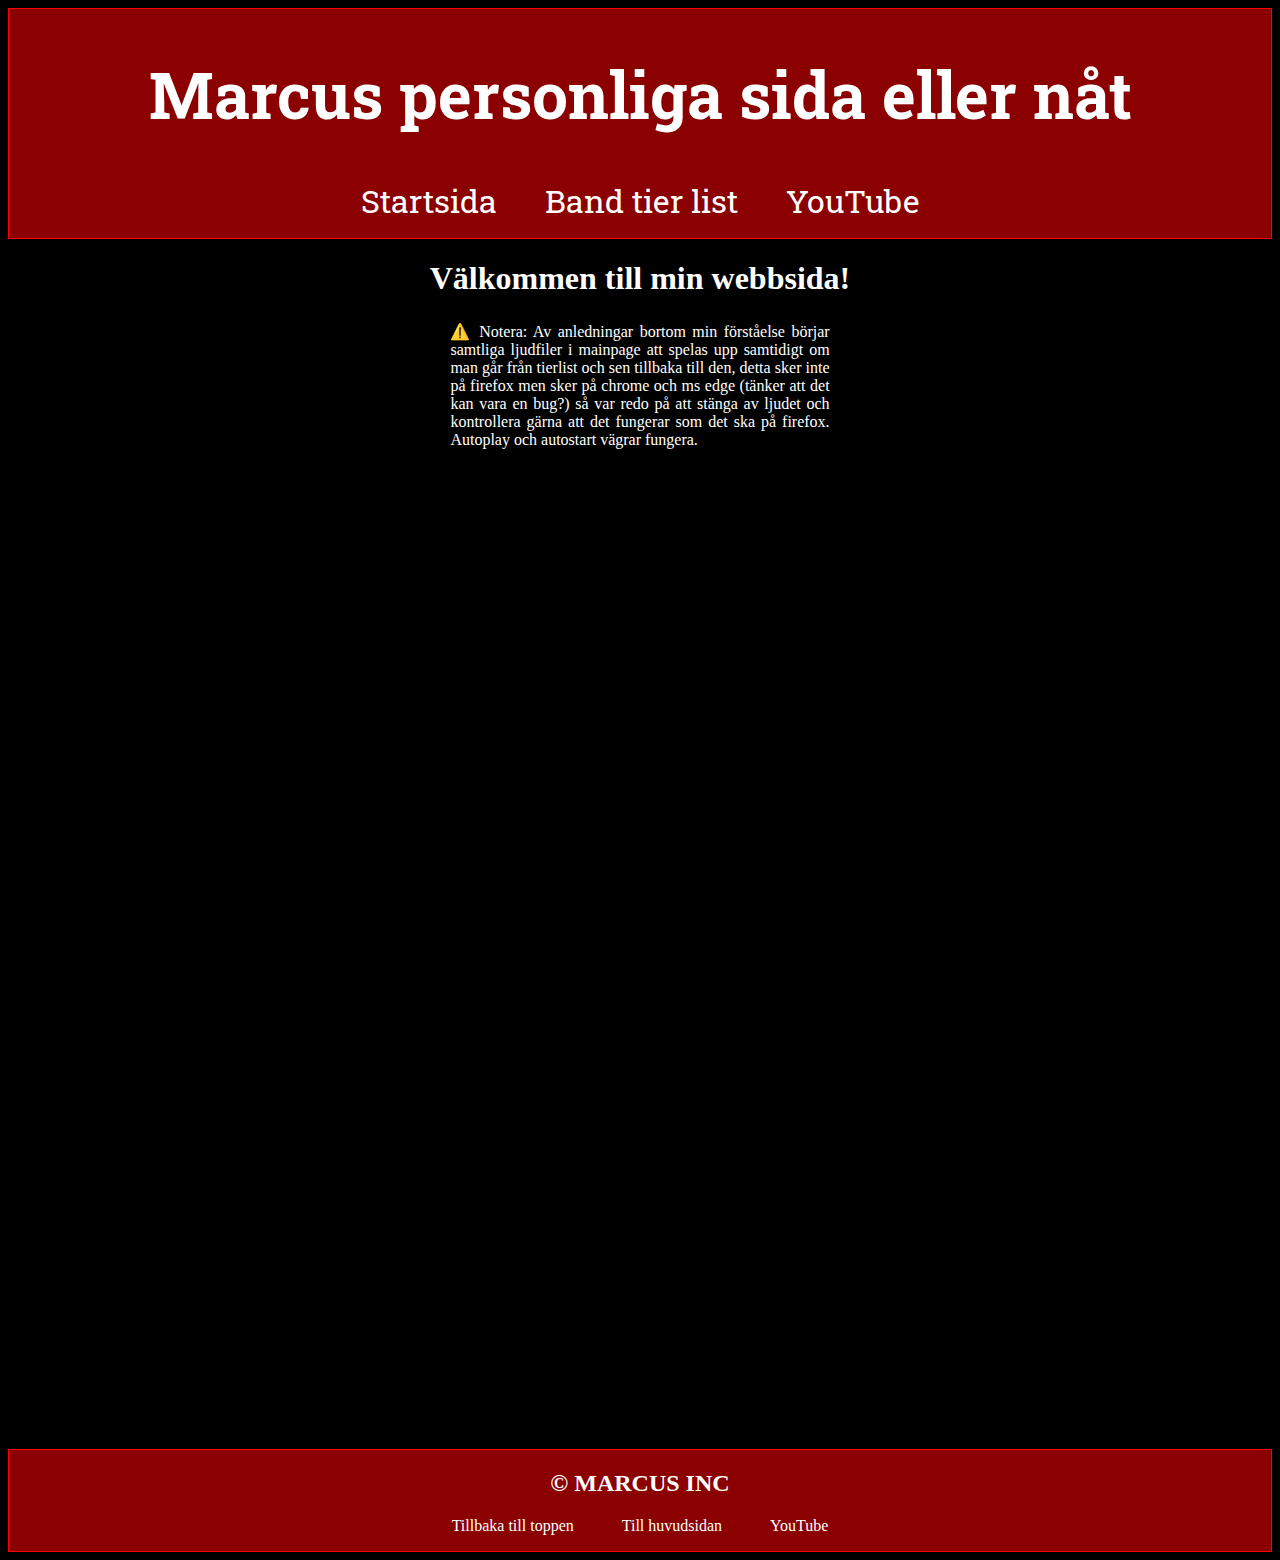
==== commit afb7c1ec: "(för långt här, läs förklaring i projektuppgiften)" ====
--- a/index.html
+++ b/index.html
@@ -3,167 +3,48 @@
   <head>
     <meta charset="UTF-8" />
     <meta name="viewport" content="width=device-width, initial-scale=1.0" />
-    <title>Marcus Webbsida!</title>
-        <link href="https://fonts.googleapis.com/css2?family=Roboto+Slab:wght@100&display=swap" rel="stylesheet" />
+    <title>Objectively accurate band tier list</title>
+    <link
+      href="https://fonts.googleapis.com/css2?family=Roboto+Slab:wght@100&display=swap"
+      rel="stylesheet"
+    />
     <link rel="stylesheet" href="design.css" />
   </head>
   <body>
     <header>
       <h1>Marcus personliga sida eller nåt</h1>
       <nav>
-        <a href="index.html">Startsida</a>
-        <a href="#article1">Om mig</a>
-        <a href="#article2">Nästa Del</a>
-        <a href="#article3">3</a>
+        <a href="mainpage.html">Startsida</a>
         <a href="tierlist.html">Band tier list</a>
+        <a href="https://www.youtube.com/watch?v=wpV-gGA4PSk&ab_channel=NicolYT"
+          >YouTube</a
+        >
       </nav>
     </header>
 
     <main>
-    <article id="article1">Om mig</article>
-      <p>
-        Lorem ipsum dolor sit amet consectetur adipisicing elit. Ipsa distinctio
-        illum nostrum fuga nulla. Rerum, atque accusantium. Officiis veritatis
-        doloremque placeat delectus quidem, tempora dicta vitae, exercitationem
-        sapiente quo, odit officia! Adipisci unde temporibus architecto!
-        Provident harum ex quaerat? Facilis saepe, nesciunt sunt quaerat
-        consequatur beatae asperiores enim odit doloribus aliquid voluptatum
-        ipsam aperiam iure nam quas praesentium quis? Tenetur hic praesentium
-        quasi culpa, sunt ratione dolore ducimus ad error magnam aliquid
-        exercitationem distinctio, beatae molestias perferendis nemo! Rem
-        architecto quidem cum ratione provident harum autem ullam earum modi
-        totam, minima sint maxime sit quas molestias ducimus, consectetur odit
-        optio!
-      </p>
-    </article>
-    <div class="image-container">
-      <img
-        src="personligdator.jpg"
-        alt="bild på min personliga dator"
-      />
-    </div>
-      <article id="article2">Nästa del</article>
-      <p>
-        Lorem ipsum dolor sit amet consectetur adipisicing elit. Molestiae
-        veniam iste expedita enim nulla neque quas! Laudantium assumenda
-        consectetur itaque accusamus harum velit quasi debitis, ad ea, quaerat
-        sed magnam eaque nulla exercitationem aperiam sapiente ducimus vero
-        voluptas corrupti odit. Nesciunt natus nam inventore doloremque dolor
-        nulla laboriosam nihil ducimus quas, dignissimos architecto quis esse
-        tempora? Molestias assumenda recusandae ratione, vitae provident
-        repudiandae quisquam saepe omnis voluptatem architecto! Maxime odio
-        deserunt facere beatae consectetur odit nesciunt neque quod optio
-        cumque. Reprehenderit omnis saepe nesciunt ipsa harum architecto libero,
-        rem debitis deleniti et temporibus possimus aliquid, voluptates expedita
-        excepturi quibusdam accusantium placeat dolorum labore! Placeat aut
-        dolor, cumque vel fuga incidunt expedita quidem repellendus deserunt nam
-        sint reprehenderit ab voluptatem libero autem possimus nostrum tenetur
-        voluptates ratione eos earum omnis quasi porro est! Exercitationem
-        quibusdam blanditiis nisi in officiis quas cumque et sit aliquam itaque
-        praesentium incidunt nobis ipsam, voluptate magnam accusamus iure quam
-        architecto harum aperiam! Ducimus voluptas quibusdam labore magni
-        numquam beatae aut optio maiores illo excepturi tempora iure
-        exercitationem quas, voluptates qui animi porro eum vero ex suscipit
-        provident, quaerat amet? Quibusdam fugiat recusandae aut minima
-        consequuntur quas earum! Tempora suscipit in quas earum mollitia,
-        accusamus iste culpa blanditiis explicabo dolore dolores. Deserunt,
-        eveniet cupiditate unde voluptates vitae eos vel reiciendis quibusdam
-        reprehenderit officiis quis quaerat est adipisci suscipit provident
-        quam? Pariatur non corporis inventore iste, quos ab hic aliquam itaque
-        rem veniam incidunt. Quo natus illum provident dolore atque et ducimus?
-        Illo iusto nisi libero ex, reprehenderit perferendis rerum odio officiis
-        necessitatibus velit, quaerat debitis itaque optio numquam dolorum sed!
-        Delectus, totam possimus? Possimus quasi ex expedita enim natus eos
-        voluptates aliquam laboriosam officiis a? Culpa dignissimos animi
-        voluptatem. Earum in, illum labore quas laborum, dolorum veritatis quam
-        impedit, debitis exercitationem quia ullam rem at quisquam molestias a
-        id quo. Esse reiciendis minima magnam? Eveniet aperiam officia labore.
-        Ratione atque maxime magnam quos eaque quod debitis sit iste quasi
-        error! Autem, quas? Officiis, modi velit nemo voluptatem repellendus
-        nostrum ipsam dolorum atque laboriosam fugiat animi expedita sint
-        laudantium porro voluptatibus hic quis exercitationem dolores, tempora
-        saepe! Quis tempore nulla consectetur consequuntur pariatur ducimus eos,
-        maxime sint ab repellendus et corrupti quo itaque error vero atque
-        cupiditate placeat suscipit illum aspernatur odit quibusdam facere!
-        Aspernatur, consequuntur. Voluptates laborum ipsam, maiores amet eius
-        molestias consectetur facere sit quam alias quasi distinctio rem dolorum
-        facilis at? Laborum voluptas, deleniti adipisci quo possimus itaque,
-        dolores saepe atque harum magnam pariatur! Iste vitae fugit debitis,
-        nisi est quos? Doloremque ea magni nihil molestiae facilis voluptatem?
-        Ut consectetur assumenda sed temporibus veniam corporis est doloremque
-        dignissimos aspernatur. Iure suscipit modi dolores, labore officia
-        nesciunt quam tempora. Et esse aut exercitationem mollitia temporibus,
-        rerum labore quibusdam magni veritatis nesciunt saepe aliquam asperiores
-        culpa ratione voluptate ab recusandae, perferendis sit harum? Obcaecati
-        perspiciatis dolores error aperiam commodi soluta minima veniam animi
-        eum? Commodi ipsum, veniam dolor eveniet itaque perferendis ipsa tempora
-        minus aspernatur, corporis consequatur! Dicta deleniti in dolores
-        repellat maxime voluptatibus, beatae perspiciatis? Earum eius quia quos
-        voluptas, error recusandae deserunt officiis illo unde aperiam
-        cupiditate, inventore fugit ab autem velit omnis sed nihil aut ducimus
-        quaerat quasi quam obcaecati. Rem aut tempora inventore ab vel fuga
-        atque nihil adipisci blanditiis? Repellat porro libero commodi obcaecati
-        reprehenderit saepe fugit vel? Reprehenderit ipsa sit sapiente ab, nihil
-        accusantium esse vitae tenetur, omnis dolor dignissimos repellat nisi
-        pariatur ea a similique asperiores. Praesentium, a! Sint doloremque
-        facilis, quam, natus, facere eveniet voluptas vitae suscipit eum velit
-        odit vero! Tenetur placeat cumque incidunt laborum, illum id commodi
-        laudantium ea officia necessitatibus sed nostrum rerum quia mollitia
-        sunt maiores qui minus inventore. Veritatis dolores doloribus, sint quo
-        obcaecati quia deserunt repellat illo minima quas sunt cumque iste. Ad
-        illum temporibus, eius tempore laudantium, corrupti commodi mollitia
-        officia nemo expedita sunt, alias tenetur voluptas. Obcaecati quod
-        cupiditate harum nisi ad amet incidunt qui eius, consequatur aliquid,
-        beatae minus! Sed suscipit doloremque earum, repellat facere similique
-        beatae atque, nemo dignissimos quam accusamus nisi rerum. Nobis corporis
-        officiis doloribus atque quisquam facere assumenda deserunt aperiam
-        laudantium, repudiandae odit enim vitae accusamus eos unde hic? Soluta
-        cumque qui alias sunt delectus? Reprehenderit suscipit unde quis,
-        laudantium laboriosam, adipisci est nulla magnam dolorum sapiente
-        veritatis debitis eos assumenda quasi itaque vel aliquam sed a? Neque
-        magnam voluptatum, a debitis repellendus nisi omnis facilis dicta nam
-        soluta eius esse obcaecati culpa velit quisquam dolores earum sequi vel,
-        harum maiores optio recusandae mollitia quam sapiente. Recusandae
-        voluptatum ipsam exercitationem a adipisci tempore fugiat atque
-        blanditiis totam dolore consequuntur modi sequi eveniet dolorum eius,
-        impedit distinctio repellat sint eaque, nesciunt voluptatem, deserunt
-        dignissimos? Assumenda voluptatum nulla ut, dolor doloribus ab autem quo
-        quos, pariatur possimus consequuntur consequatur. Tenetur excepturi ipsa
-        nesciunt, nihil sapiente necessitatibus vitae nulla eos architecto enim
-        fuga cum ipsum aperiam odit optio vero inventore porro omnis earum
-        quidem hic dolores! Porro, et beatae. Consectetur labore hic quaerat
-        veritatis minus in quidem perferendis sequi, incidunt, ad repudiandae
-        ducimus excepturi omnis optio provident. Officiis consequatur aliquam,
-        quisquam repellat dignissimos quidem amet iusto nesciunt enim, placeat
-        molestiae quibusdam natus fugiat reiciendis distinctio repudiandae
-        nostrum nemo sed nulla voluptatem! Quidem, cum ab. Ad quibusdam quae
-        asperiores enim accusamus. Corrupti earum voluptatem sapiente nemo a
-        laborum harum possimus, quae ea autem ex pariatur neque quasi facere
-        tempore, libero suscipit voluptatibus nostrum voluptatum excepturi
-        beatae! Architecto error obcaecati temporibus explicabo culpa magni
-        ratione officiis ullam aperiam fugit voluptatum ea sint veniam veritatis
-        neque minus, nostrum dolores inventore ad ab laboriosam, possimus, quas
-        deleniti? Eligendi consequuntur minus qui maxime tenetur, reiciendis
-        aliquam laudantium nobis? Sint iusto, voluptatibus rem eum eaque optio
-        harum blanditiis repellendus quidem. Itaque fugiat nostrum quis, soluta
-        ullam nam labore suscipit iusto id asperiores nihil sint reprehenderit
-        nesciunt nemo obcaecati ut officiis hic nulla et odio quae culpa libero
-        natus. Quam velit iste culpa aliquam soluta, sit cum voluptatum sed
-        ducimus at ipsa non voluptates quos inventore tempora ut fugiat!
-        Adipisci, vitae consectetur! Quae ducimus alias minus, dicta laudantium
-        porro quia sit doloremque veritatis reprehenderit consequuntur earum.
-      </p>
+      <center>
+        <h1>Välkommen till min webbsida!</h1>
+        <p class="intro">
+          ⚠️ Notera: Av anledningar bortom min förståelse börjar samtliga
+          ljudfiler i mainpage att spelas upp samtidigt om man går från tierlist
+          och sen tillbaka till den, detta sker inte på firefox men sker på
+          chrome och ms edge (tänker att det kan vara en bug?) så var redo på
+          att stänga av ljudet och kontrollera gärna att det fungerar som det
+          ska på firefox. Autoplay och autostart vägrar fungera.
+        </p>
+      </center>
     </main>
 
     <footer>
-      <h2>© TESTEST</h2>
+      <h2>© MARCUS INC</h2>
       <nav>
         <a href="#">Tillbaka till toppen</a>
-        <a href="#article1">Om mig</a>
-        <a href="#article2">Nästa Del</a>
-        <a href="#article3">3</a>
-        <a href="tierlist.html">Band tier list</a>  
-      </nav> 
+        <a href="mainpage.html">Till huvudsidan</a>
+        <a href="https://www.youtube.com/watch?v=wpV-gGA4PSk&ab_channel=NicolYT"
+          >YouTube</a
+        >
+      </nav>
     </footer>
   </body>
 </html>
--- a/design.css
+++ b/design.css
@@ -3,7 +3,6 @@
 }
 
 body {
-  margin: o;
   background-color: black;
 }
 
@@ -50,14 +49,20 @@
 }
 
 article {
-  margin: 25px;
+  text-align: center;
+  margin: 40px;
   font-size: 50px;
   line-height: 22px;
+}
+
+embed {
+  height: 30px;
 }
 
 footer > h2 {
   text-align: center;
 }
+
 footer {
   background-color: darkred;
   border-color: red;
@@ -67,11 +72,12 @@
 
 p {
   font: "arial";
+  margin: 25px;
   font-size: 16px;
   width: 60%;
   display: flex;
   flex-wrap: wrap;
-  justify-content: left;
+  text-align: justify;
 }
 
 html {
@@ -87,17 +93,33 @@
 
 .image-container {
   display: flex;
+  justify-content: center;
+  flex-wrap: wrap;
 }
 
 .image-container img {
   flex: 0 1 auto;
-  width: 500px;
+  width: 450px;
 }
 
 .center {
   line-height: 22px;
   text-align: center;
   margin: 50px;
+}
+
+.hades {
+  border-color: red;
+  border-style: ridge;
+  border-width: 1px;
+}
+
+.intro {
+  margin-bottom: 1000px;
+  width: 30%;
+  display: flex;
+  flex-wrap: wrap;
+  text-align: justify;
 }
 
 .länkar {
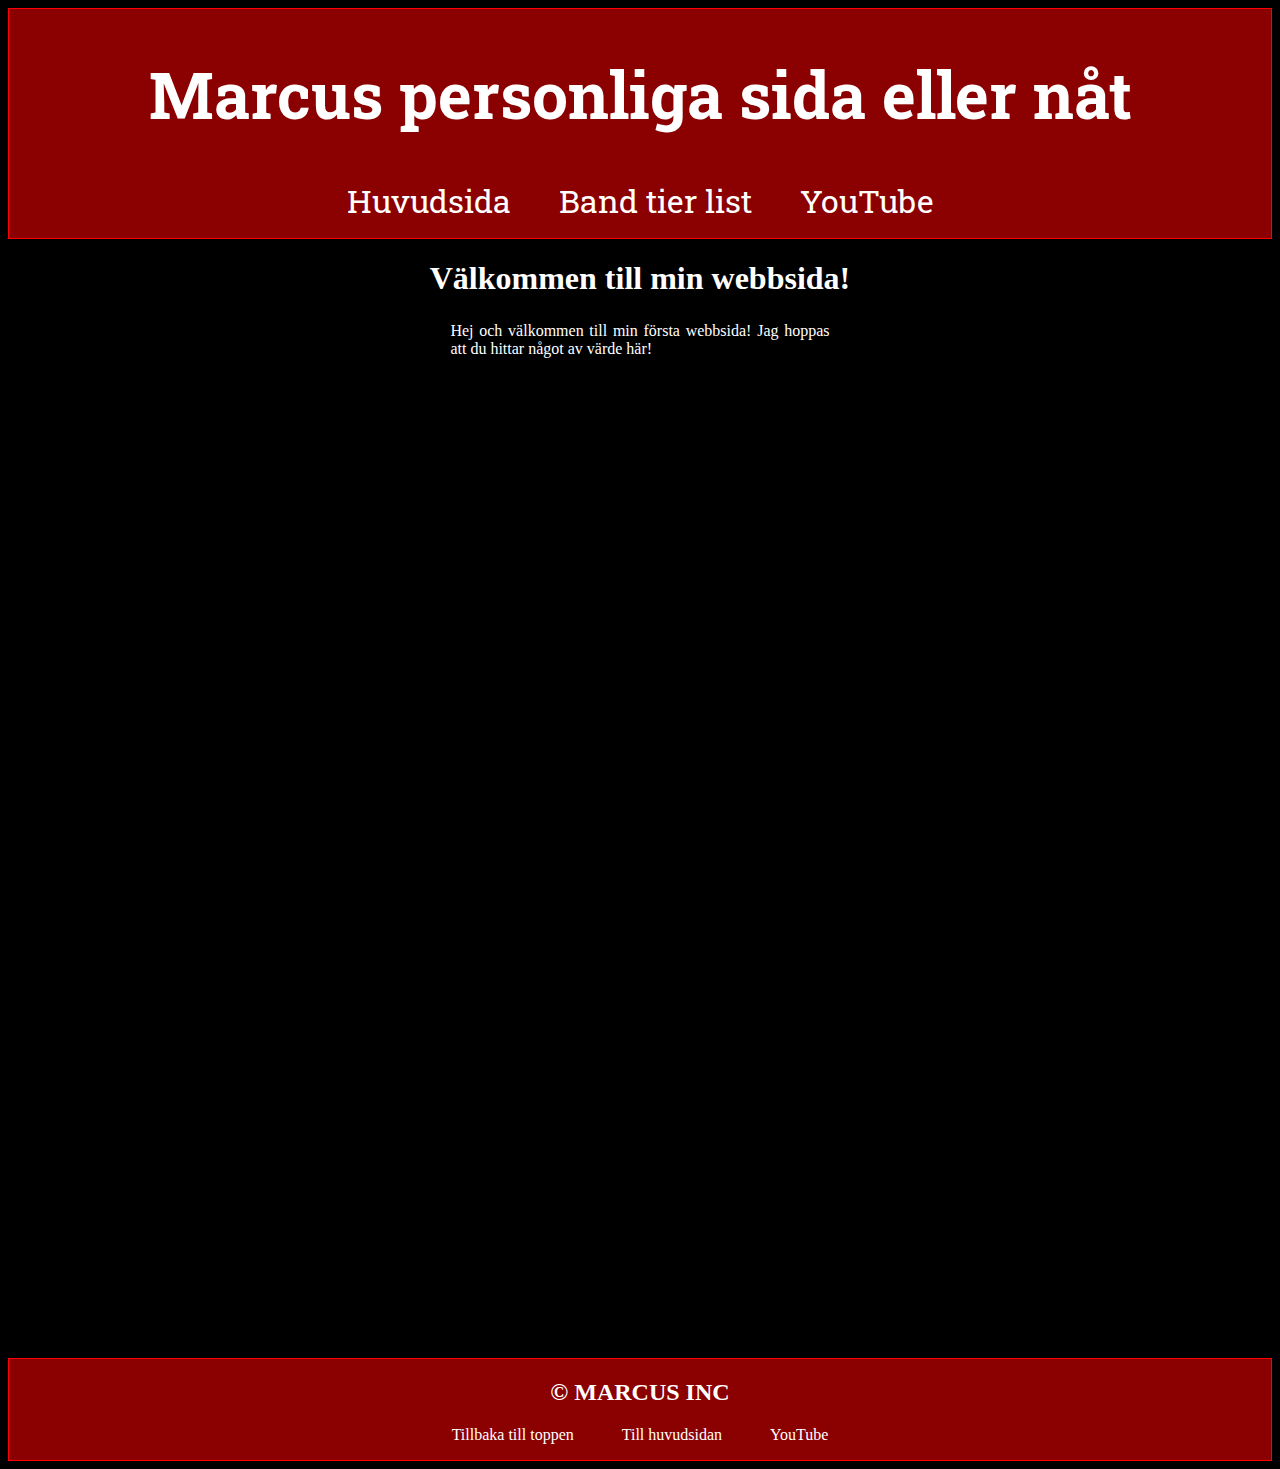
==== commit da241fc0: "Fixade musik som autoplayade, fixade felskrivning" ====
--- a/index.html
+++ b/index.html
@@ -14,7 +14,7 @@
     <header>
       <h1>Marcus personliga sida eller nåt</h1>
       <nav>
-        <a href="mainpage.html">Startsida</a>
+        <a href="mainpage.html">Huvudsida</a>
         <a href="tierlist.html">Band tier list</a>
         <a href="https://www.youtube.com/watch?v=wpV-gGA4PSk&ab_channel=NicolYT"
           >YouTube</a
@@ -26,12 +26,8 @@
       <center>
         <h1>Välkommen till min webbsida!</h1>
         <p class="intro">
-          ⚠️ Notera: Av anledningar bortom min förståelse börjar samtliga
-          ljudfiler i mainpage att spelas upp samtidigt om man går från tierlist
-          och sen tillbaka till den, detta sker inte på firefox men sker på
-          chrome och ms edge (tänker att det kan vara en bug?) så var redo på
-          att stänga av ljudet och kontrollera gärna att det fungerar som det
-          ska på firefox. Autoplay och autostart vägrar fungera.
+          Hej och välkommen till min första webbsida! Jag hoppas att du hittar
+          något av värde här!
         </p>
       </center>
     </main>
